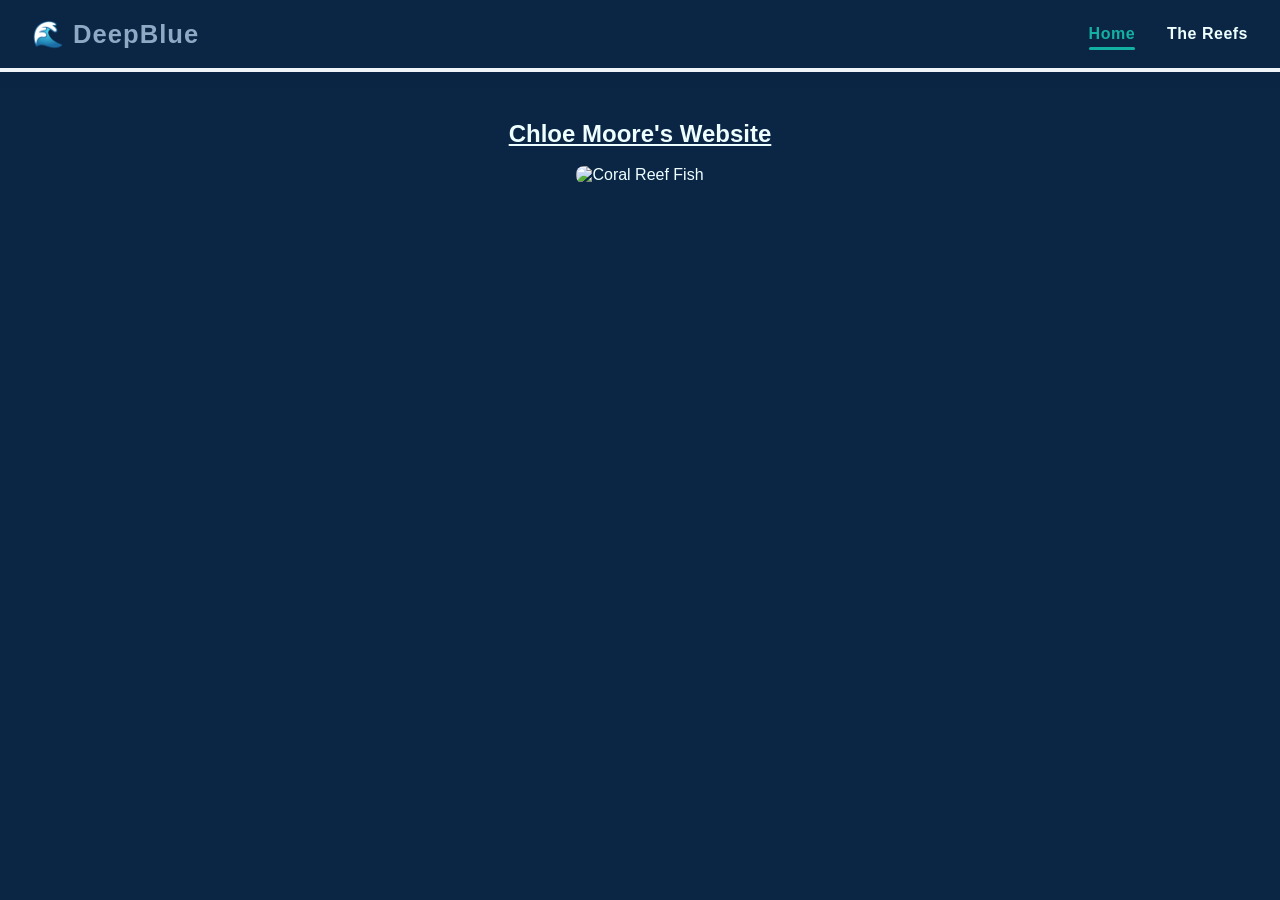
==== index.html @ 168028e7 "Update index.html" ====
<!DOCTYPE html>
<html lang="en">
<head>
  <meta charset="UTF-8">
  <meta http-equiv="X-UA-Compatible" content="IE=edge">
  <meta name="viewport" content="width=device-width, initial-scale=1.0">
  <title>Chloe Moore's Website</title>
  
  <style>
  html, body {
    margin: 0;
    padding: 0;
    width: 100%;
  }

  * {
    margin: 0;
    padding: 0;
    box-sizing: border-box;
    font-family: 'Segoe UI', Roboto, Helvetica, Arial, sans-serif;
  }

  /* Navbar container */
  .navbar {
    display: flex;
    justify-content: space-between;
    align-items: center;
    background-color: #0b2545; 
    padding: 1.2rem 2rem;
    position: fixed; 
    top: 0;
    left: 0;
    width: 100%;
    z-index: 1000;
    border-bottom: 4px solid #eef4f8; 
    box-shadow: 0 4px 12px rgba(11, 37, 69, 0.15);
  }

  .logo {
    color: #8da9c4; 
    font-size: 1.6rem;
    font-weight: 700;
    letter-spacing: 1px;
    cursor: pointer;
  }

  .nav-links {
    display: flex;
    list-style: none;
  }

  .nav-links li {
    margin-left: 2rem;
  }

  .nav-links a {
    color: #eeffff; 
    text-decoration: none;
    font-size: 1rem;
    font-weight: 600;
    letter-spacing: 0.5px;
    position: relative;
    padding: 0.5rem 0;
    transition: color 0.3s ease;
  }

  .nav-links a:hover,
  .nav-links a.active {
    color: #13b1a4; 
  }

  .nav-links a::after {
    content: '';
    position: absolute;
    width: 0;
    height: 3px;
    bottom: 0;
    left: 0;
    background-color: #13b1a4;
    transition: width 0.3s ease;
    border-radius: 2px;
  }

  .nav-links a:hover::after,
  .nav-links a.active::after {
    width: 100%;
  }

  @media (max-width: 650px) {
    .navbar {
      position: relative; 
      flex-direction: column;
      gap: 1.2rem;
      padding: 1rem;
    }
    .nav-links {
      width: 100%;
      justify-content: space-around;
    }
    .nav-links li {
      margin-left: 0;
    }
    .nav-links a::after {
      display: none; 
    }
  }

  /* Fixed Background Color Setup */
  body {
    padding-top: 120px; 
    text-align: center;
    background-color: #0b2545; /* Dark blue background */
    color: #eeffff;            /* White text color */
  }

  /* Underline rule added for the page title */
  h2 {
    text-decoration: underline;
  }
  </style>
</head>
<body>

  <nav class="navbar">
    <div class="logo">🌊 DeepBlue</div>
    <ul class="nav-links">
      <li><a href="index.html" class="active">Home</a></li>
      <li><a href="reefs.html">The Reefs</a></li>
    </ul>
  </nav>

  <h2>Chloe Moore's Website</h2>
  <br>
  <center>
    <img src="https://coralvita.co/wp-content/uploads/2025/05/Coral-Reef-Fish.webp" alt="Coral Reef Fish" style="max-width: 90%; height: auto; border-radius: 8px;">
  </center>
  
</body>
</html>
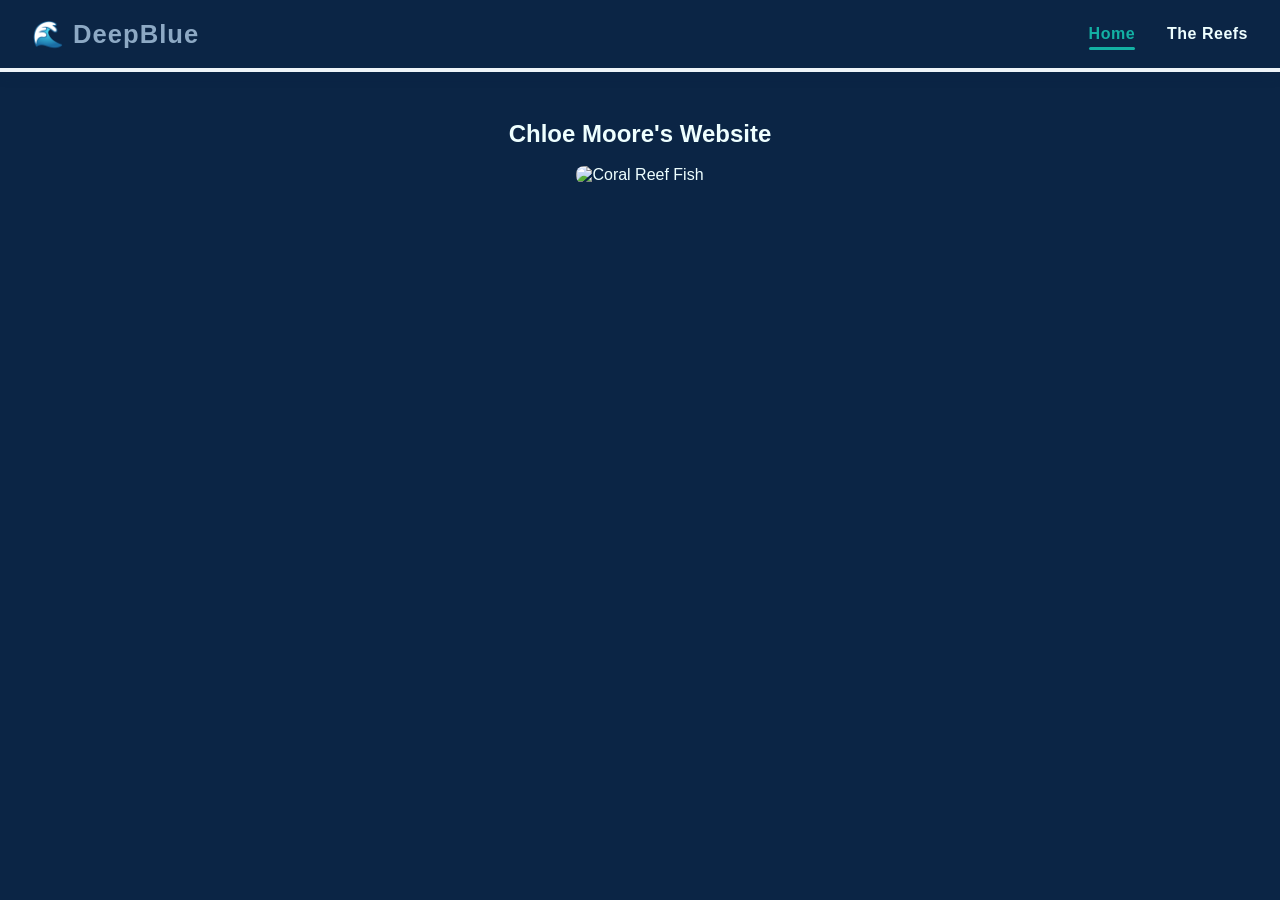
==== commit 8ba8c97e: "Update index.html" ====
--- a/index.html
+++ b/index.html
@@ -114,8 +114,7 @@
   }
 
   /* Underline rule added for the page title */
-  h2 {
-    text-decoration: underline;
+<h2 style="text-decoration: underline;">Chloe Moore's Website</h2>
   }
   </style>
 </head>
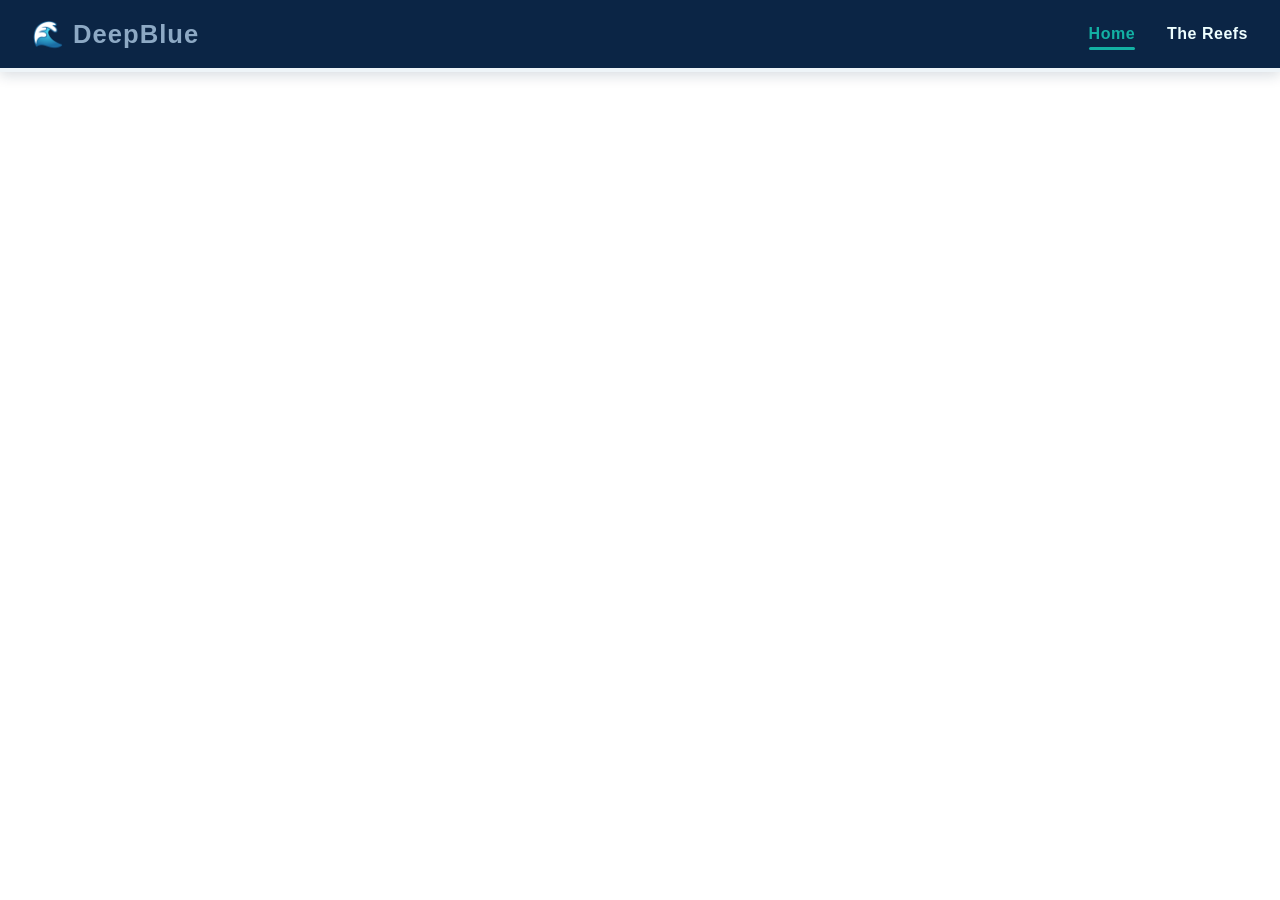
==== commit 8ab132c9: "Update index.html" ====
--- a/index.html
+++ b/index.html
@@ -104,7 +104,7 @@
       display: none; 
     }
   }
-
+<h2 style="text-decoration: underline;">Chloe Moore's Website</h2>
   /* Fixed Background Color Setup */
   body {
     padding-top: 120px; 
@@ -113,8 +113,6 @@
     color: #eeffff;            /* White text color */
   }
 
-  /* Underline rule added for the page title */
-<h2 style="text-decoration: underline;">Chloe Moore's Website</h2>
   }
   </style>
 </head>
@@ -127,8 +125,6 @@
       <li><a href="reefs.html">The Reefs</a></li>
     </ul>
   </nav>
-
-  <h2>Chloe Moore's Website</h2>
   <br>
   <center>
     <img src="https://coralvita.co/wp-content/uploads/2025/05/Coral-Reef-Fish.webp" alt="Coral Reef Fish" style="max-width: 90%; height: auto; border-radius: 8px;">
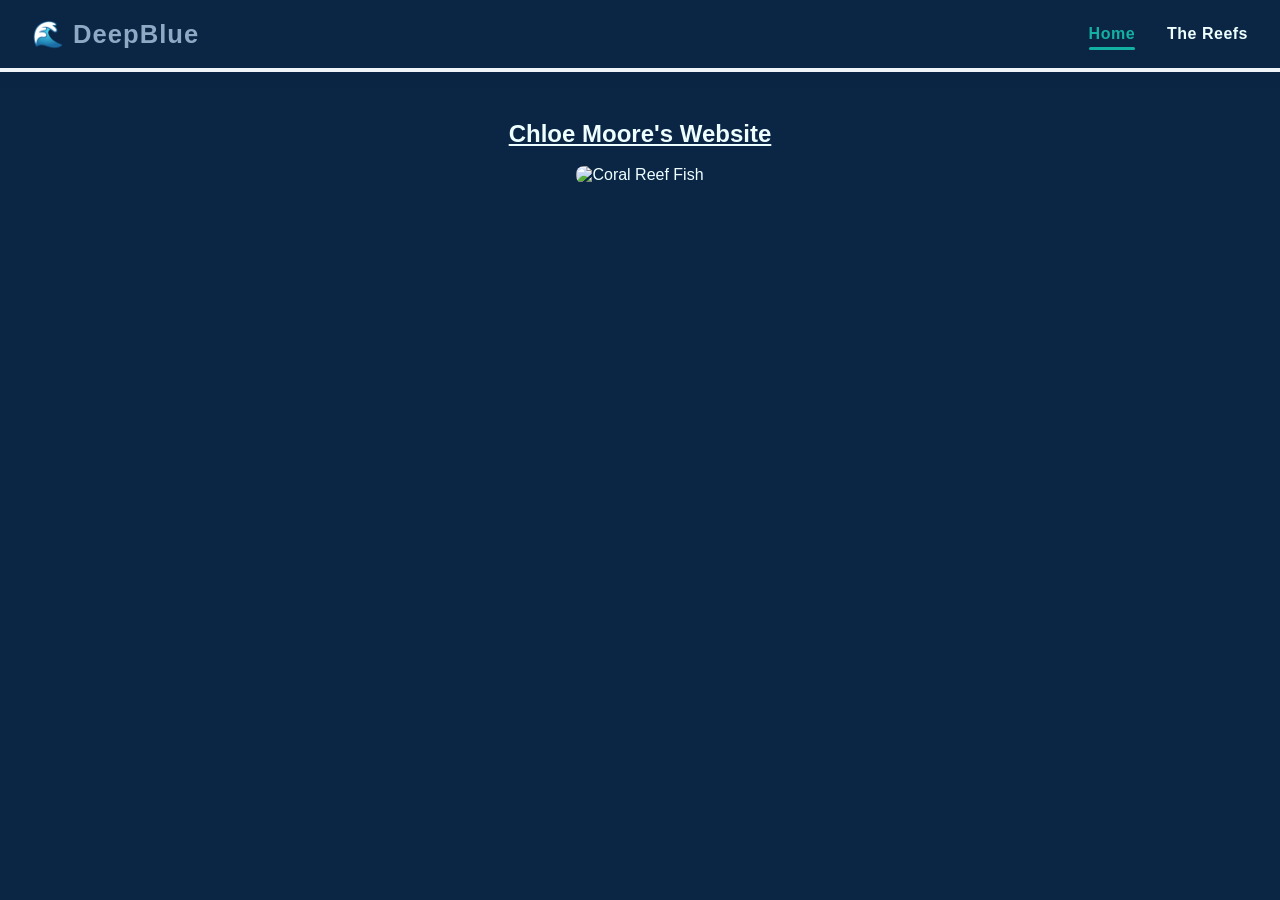
==== commit 977ec660: "Update index.html" ====
--- a/index.html
+++ b/index.html
@@ -104,15 +104,13 @@
       display: none; 
     }
   }
-<h2 style="text-decoration: underline;">Chloe Moore's Website</h2>
+
   /* Fixed Background Color Setup */
   body {
     padding-top: 120px; 
     text-align: center;
     background-color: #0b2545; /* Dark blue background */
     color: #eeffff;            /* White text color */
-  }
-
   }
   </style>
 </head>
@@ -125,10 +123,12 @@
       <li><a href="reefs.html">The Reefs</a></li>
     </ul>
   </nav>
+
+  <h2 style="text-decoration: underline !important;">Chloe Moore's Website</h2>
   <br>
+  
   <center>
     <img src="https://coralvita.co/wp-content/uploads/2025/05/Coral-Reef-Fish.webp" alt="Coral Reef Fish" style="max-width: 90%; height: auto; border-radius: 8px;">
   </center>
   
 </body>
-</html>
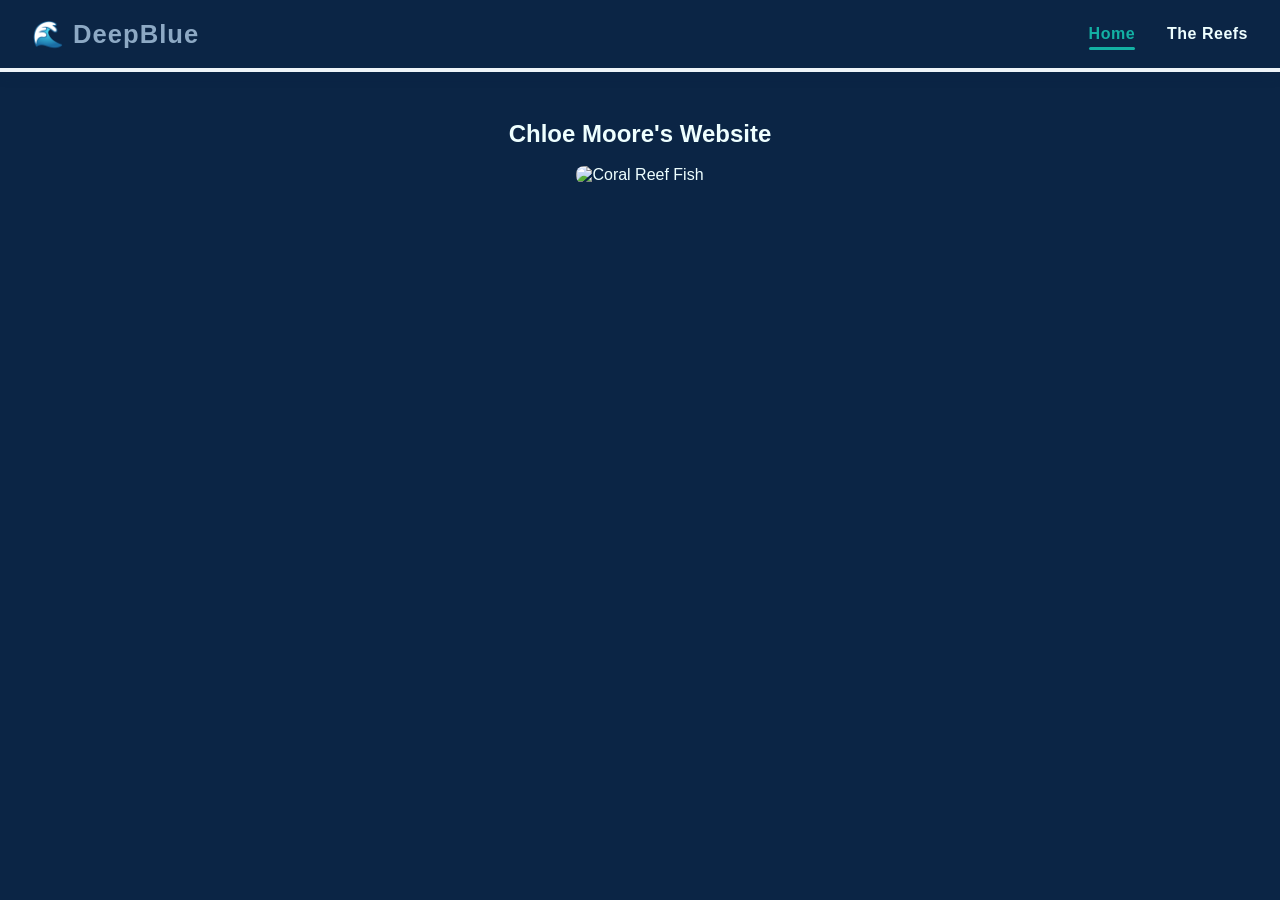
==== commit 85a866ee: "Update index.html" ====
--- a/index.html
+++ b/index.html
@@ -124,11 +124,12 @@
     </ul>
   </nav>
 
-  <h2 style="text-decoration: underline !important;">Chloe Moore's Website</h2>
+  <h2>Chloe Moore's Website</h2>
   <br>
-  
   <center>
     <img src="https://coralvita.co/wp-content/uploads/2025/05/Coral-Reef-Fish.webp" alt="Coral Reef Fish" style="max-width: 90%; height: auto; border-radius: 8px;">
   </center>
   
 </body>
+</html>
+
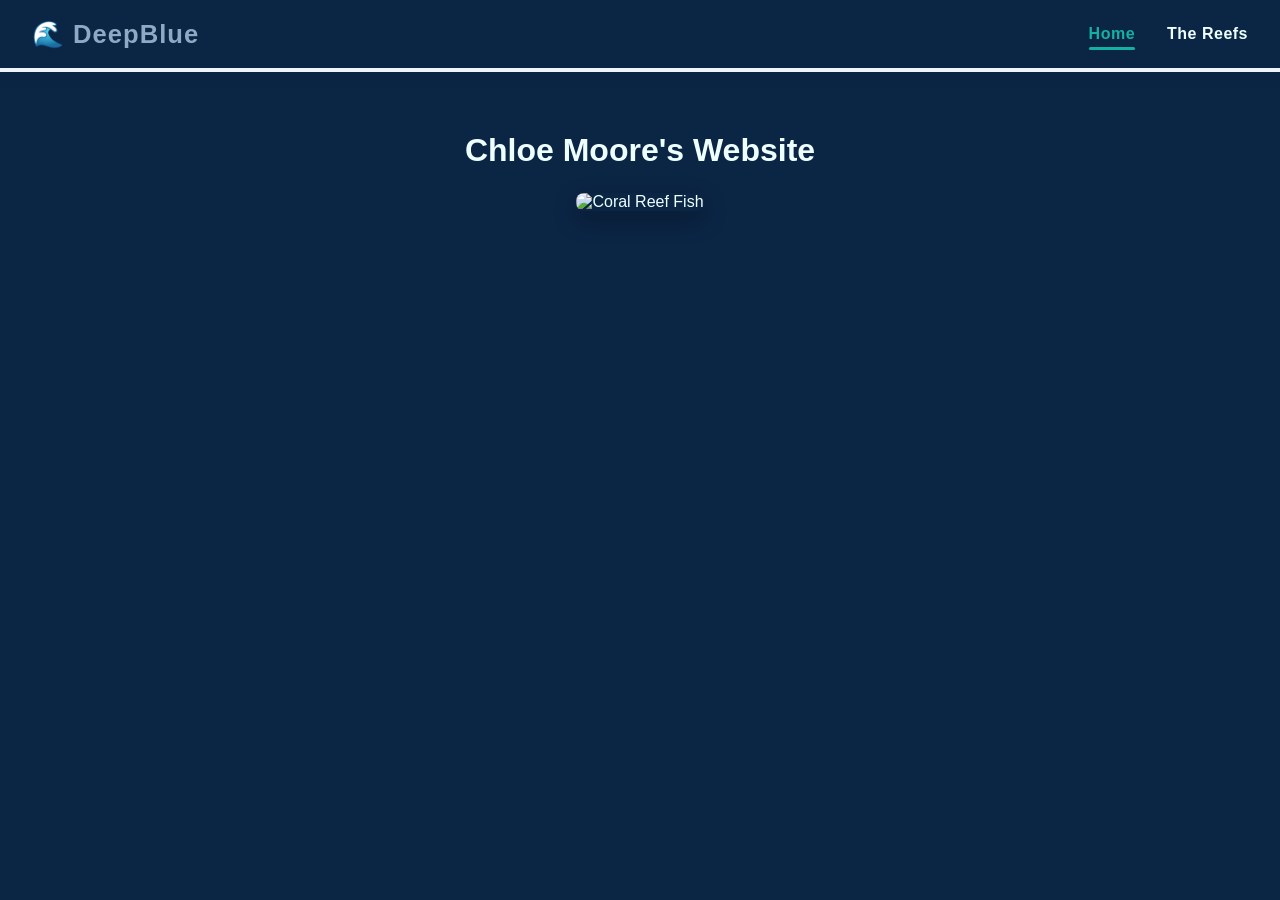
==== commit 01cd7d22: "Update index.html" ====
--- a/index.html
+++ b/index.html
@@ -7,17 +7,19 @@
   <title>Chloe Moore's Website</title>
   
   <style>
-  html, body {
-    margin: 0;
-    padding: 0;
-    width: 100%;
-  }
-
   * {
     margin: 0;
     padding: 0;
     box-sizing: border-box;
     font-family: 'Segoe UI', Roboto, Helvetica, Arial, sans-serif;
+  }
+
+  body {
+    padding-top: 100px; /* Space for the fixed navbar */
+    text-align: center;
+    background-color: #0b2545; /* Dark blue background */
+    color: #eeffff;            /* White text color */
+    min-height: 100vh;
   }
 
   /* Navbar container */
@@ -86,31 +88,49 @@
     width: 100%;
   }
 
+  /* Main Content Layout */
+  main {
+    max-width: 800px;
+    margin: 2rem auto;
+    padding: 0 1rem;
+  }
+
+  h2 {
+    margin-bottom: 1.5rem;
+    font-size: 2rem;
+  }
+
+  .hero-img {
+    max-width: 100%;
+    height: auto;
+    border-radius: 8px;
+    box-shadow: 0 8px 24px rgba(0, 0, 0, 0.3);
+  }
+
+  /* Responsive Mobile Settings */
   @media (max-width: 650px) {
+    body {
+      padding-top: 140px; /* Extra space for taller mobile menu */
+    }
+    
     .navbar {
-      position: relative; 
       flex-direction: column;
       gap: 1.2rem;
       padding: 1rem;
     }
+    
     .nav-links {
       width: 100%;
       justify-content: space-around;
     }
+    
     .nav-links li {
       margin-left: 0;
     }
+    
     .nav-links a::after {
       display: none; 
     }
-  }
-
-  /* Fixed Background Color Setup */
-  body {
-    padding-top: 120px; 
-    text-align: center;
-    background-color: #0b2545; /* Dark blue background */
-    color: #eeffff;            /* White text color */
   }
   </style>
 </head>
@@ -124,12 +144,10 @@
     </ul>
   </nav>
 
-  <h2>Chloe Moore's Website</h2>
-  <br>
-  <center>
-    <img src="https://coralvita.co/wp-content/uploads/2025/05/Coral-Reef-Fish.webp" alt="Coral Reef Fish" style="max-width: 90%; height: auto; border-radius: 8px;">
-  </center>
+  <main>
+    <h2>Chloe Moore's Website</h2>
+    <img src="https://coralvita.co/wp-content/uploads/2025/05/Coral-Reef-Fish.webp" alt="Coral Reef Fish" class="hero-img">
+  </main>
   
 </body>
 </html>
-
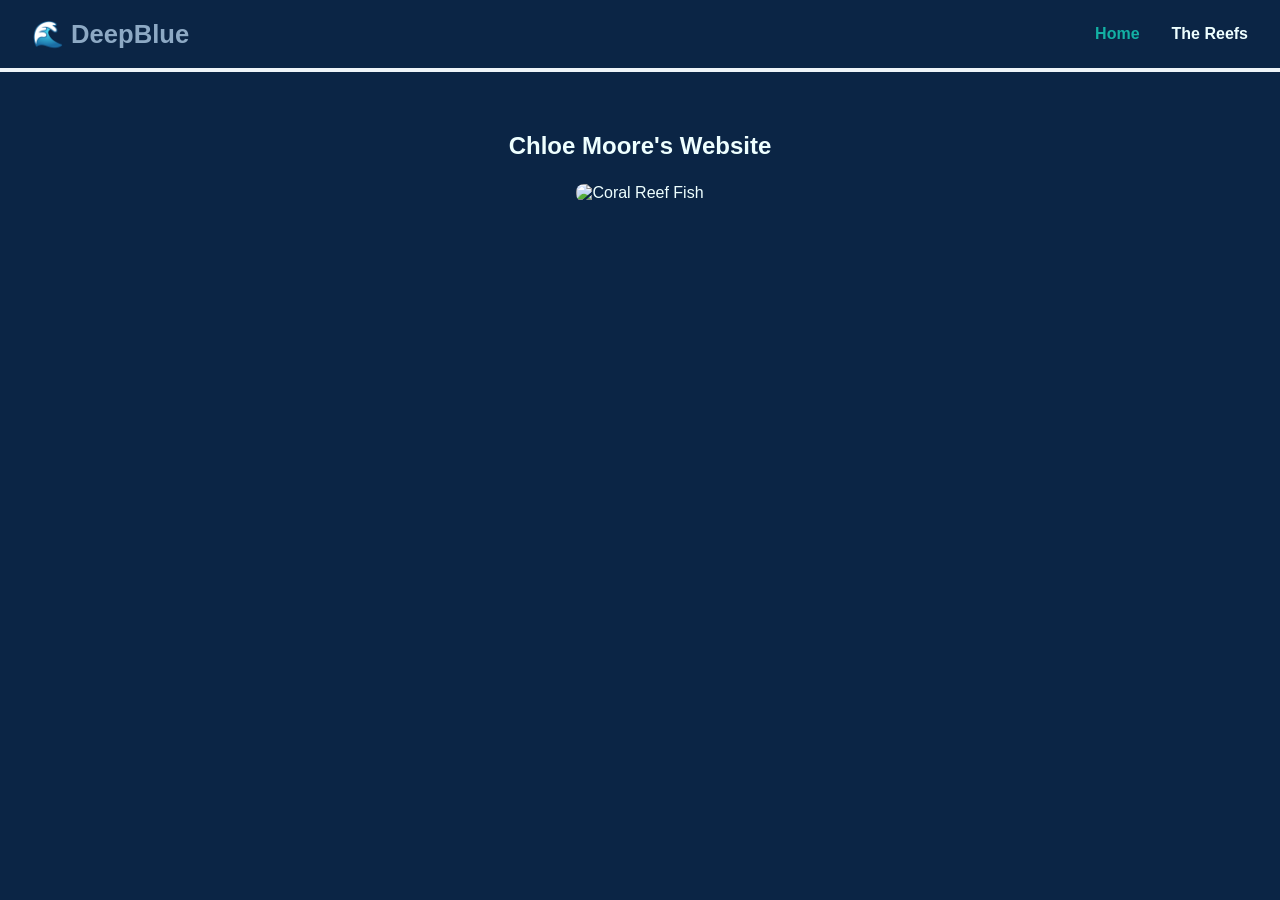
==== commit 4f00c5ad: "Update index.html" ====
--- a/index.html
+++ b/index.html
@@ -2,140 +2,26 @@
 <html lang="en">
 <head>
   <meta charset="UTF-8">
-  <meta http-equiv="X-UA-Compatible" content="IE=edge">
   <meta name="viewport" content="width=device-width, initial-scale=1.0">
   <title>Chloe Moore's Website</title>
-  
   <style>
-  * {
-    margin: 0;
-    padding: 0;
-    box-sizing: border-box;
-    font-family: 'Segoe UI', Roboto, Helvetica, Arial, sans-serif;
-  }
-
-  body {
-    padding-top: 100px; /* Space for the fixed navbar */
-    text-align: center;
-    background-color: #0b2545; /* Dark blue background */
-    color: #eeffff;            /* White text color */
-    min-height: 100vh;
-  }
-
-  /* Navbar container */
-  .navbar {
-    display: flex;
-    justify-content: space-between;
-    align-items: center;
-    background-color: #0b2545; 
-    padding: 1.2rem 2rem;
-    position: fixed; 
-    top: 0;
-    left: 0;
-    width: 100%;
-    z-index: 1000;
-    border-bottom: 4px solid #eef4f8; 
-    box-shadow: 0 4px 12px rgba(11, 37, 69, 0.15);
-  }
-
-  .logo {
-    color: #8da9c4; 
-    font-size: 1.6rem;
-    font-weight: 700;
-    letter-spacing: 1px;
-    cursor: pointer;
-  }
-
-  .nav-links {
-    display: flex;
-    list-style: none;
-  }
-
-  .nav-links li {
-    margin-left: 2rem;
-  }
-
-  .nav-links a {
-    color: #eeffff; 
-    text-decoration: none;
-    font-size: 1rem;
-    font-weight: 600;
-    letter-spacing: 0.5px;
-    position: relative;
-    padding: 0.5rem 0;
-    transition: color 0.3s ease;
-  }
-
-  .nav-links a:hover,
-  .nav-links a.active {
-    color: #13b1a4; 
-  }
-
-  .nav-links a::after {
-    content: '';
-    position: absolute;
-    width: 0;
-    height: 3px;
-    bottom: 0;
-    left: 0;
-    background-color: #13b1a4;
-    transition: width 0.3s ease;
-    border-radius: 2px;
-  }
-
-  .nav-links a:hover::after,
-  .nav-links a.active::after {
-    width: 100%;
-  }
-
-  /* Main Content Layout */
-  main {
-    max-width: 800px;
-    margin: 2rem auto;
-    padding: 0 1rem;
-  }
-
-  h2 {
-    margin-bottom: 1.5rem;
-    font-size: 2rem;
-  }
-
-  .hero-img {
-    max-width: 100%;
-    height: auto;
-    border-radius: 8px;
-    box-shadow: 0 8px 24px rgba(0, 0, 0, 0.3);
-  }
-
-  /* Responsive Mobile Settings */
-  @media (max-width: 650px) {
-    body {
-      padding-top: 140px; /* Extra space for taller mobile menu */
+    * { margin: 0; padding: 0; box-sizing: border-box; font-family: sans-serif; }
+    body { padding-top: 100px; text-align: center; background: #0b2545; color: #eff; }
+    .navbar { display: flex; justify-content: space-between; align-items: center; background: #0b2545; padding: 1.2rem 2rem; position: fixed; top: 0; width: 100%; border-bottom: 4px solid #eef4f8; }
+    .logo { color: #8da9c4; font-size: 1.6rem; font-weight: 700; }
+    .nav-links { display: flex; list-style: none; gap: 2rem; }
+    .nav-links a { color: #eff; text-decoration: none; font-weight: 600; }
+    .nav-links a:hover, .nav-links .active { color: #13b1a4; }
+    main { max-width: 800px; margin: 2rem auto; padding: 0 1rem; }
+    h2 { margin-bottom: 1.5rem; }
+    img { max-width: 100%; height: auto; border-radius: 8px; }
+    @media (max-width: 650px) {
+      body { padding-top: 140px; }
+      .navbar { flex-direction: column; gap: 1rem; }
     }
-    
-    .navbar {
-      flex-direction: column;
-      gap: 1.2rem;
-      padding: 1rem;
-    }
-    
-    .nav-links {
-      width: 100%;
-      justify-content: space-around;
-    }
-    
-    .nav-links li {
-      margin-left: 0;
-    }
-    
-    .nav-links a::after {
-      display: none; 
-    }
-  }
   </style>
 </head>
 <body>
-
   <nav class="navbar">
     <div class="logo">🌊 DeepBlue</div>
     <ul class="nav-links">
@@ -143,11 +29,9 @@
       <li><a href="reefs.html">The Reefs</a></li>
     </ul>
   </nav>
-
   <main>
     <h2>Chloe Moore's Website</h2>
-    <img src="https://coralvita.co/wp-content/uploads/2025/05/Coral-Reef-Fish.webp" alt="Coral Reef Fish" class="hero-img">
+    <img src="https://coralvita.co/wp-content/uploads/2025/05/Coral-Reef-Fish.webp" alt="Coral Reef Fish">
   </main>
-  
 </body>
 </html>
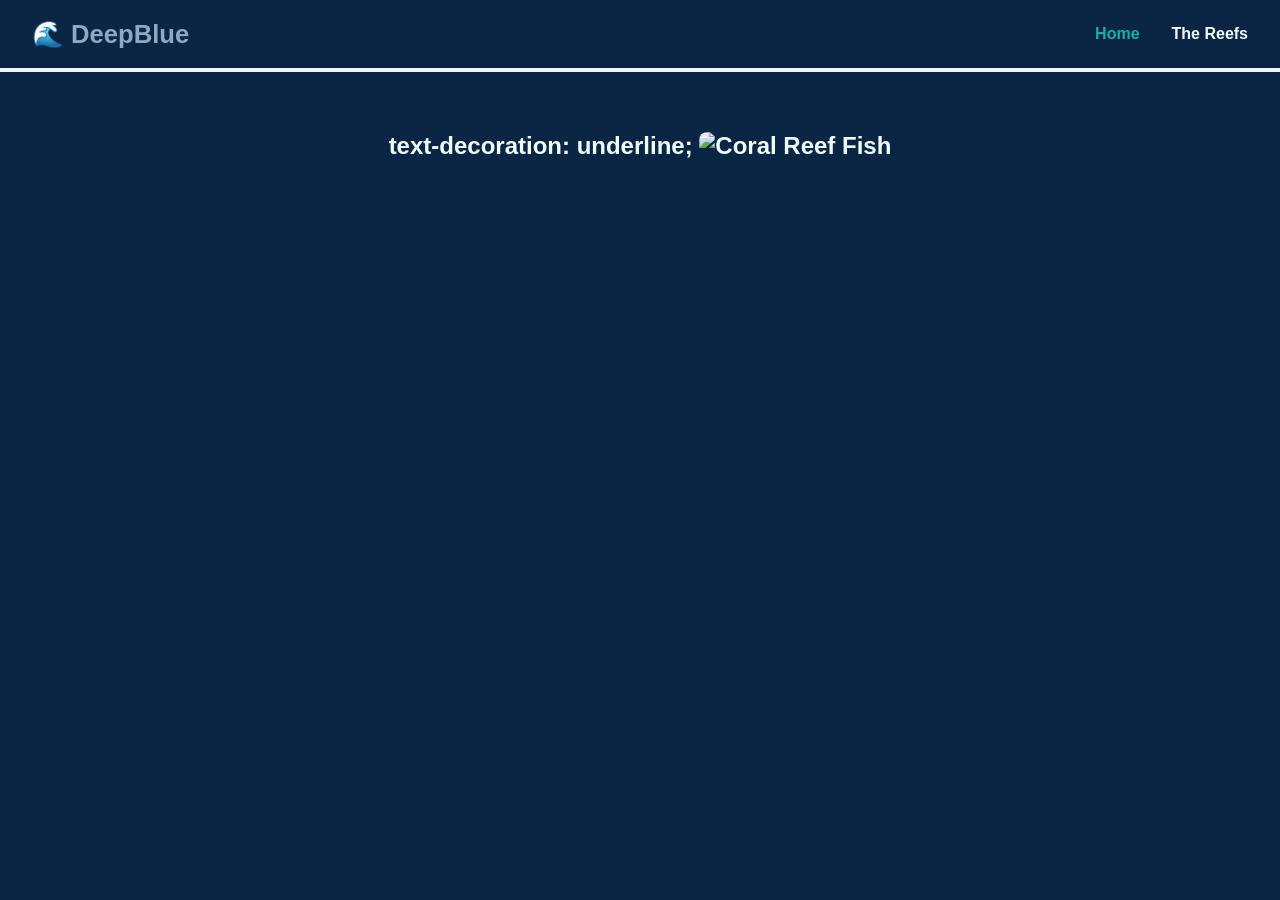
==== commit 9c444b48: "Update index.html" ====
--- a/index.html
+++ b/index.html
@@ -30,7 +30,7 @@
     </ul>
   </nav>
   <main>
-    <h2>Chloe Moore's Website</h2>
+    <h2>text-decoration: underline;
     <img src="https://coralvita.co/wp-content/uploads/2025/05/Coral-Reef-Fish.webp" alt="Coral Reef Fish">
   </main>
 </body>
